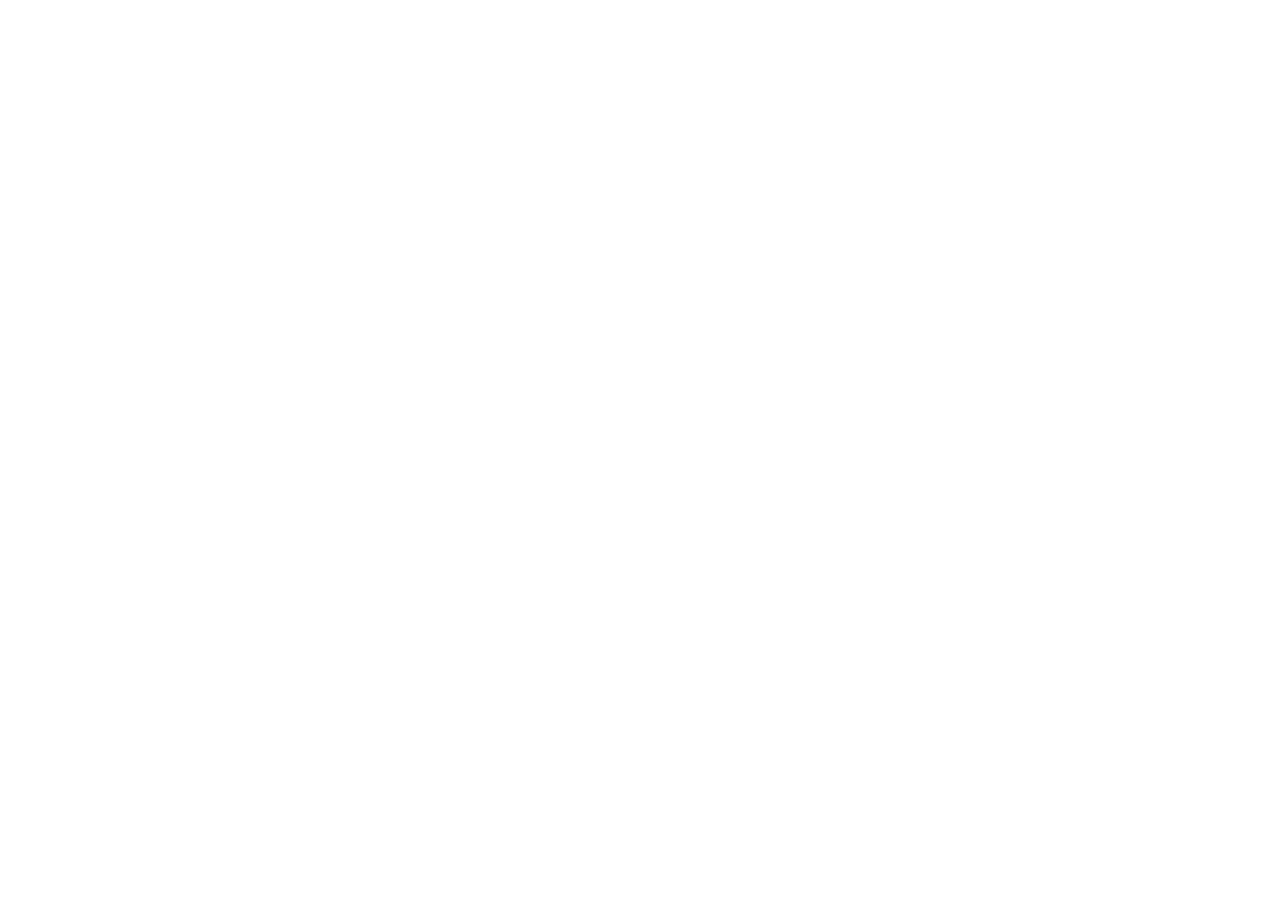
==== demo/index.html @ 7511fd5b "Adding edit/delete buttons." ====
<!doctype html>
<!--
@license
Copyright (c) 2015 The Polymer Project Authors. All rights reserved.
This code may only be used under the BSD style license found at http://polymer.github.io/LICENSE.txt
The complete set of authors may be found at http://polymer.github.io/AUTHORS.txt
The complete set of contributors may be found at http://polymer.github.io/CONTRIBUTORS.txt
Code distributed by Google as part of the polymer project is also
subject to an additional IP rights grant found at http://polymer.github.io/PATENTS.txt
-->
<html>
  <head>
    <meta charset="utf-8">
    <meta name="viewport" content="width=device-width, minimum-scale=1.0, initial-scale=1.0, user-scalable=yes">
    <title>birch-standards-picker-wrapper Demo</title>
    <script src="../../webcomponentsjs/webcomponents-lite.js"></script>
    <script>
      window.Polymer = { dom: 'shadow' };
    </script>
    <link rel="import" href="../birch-standards-picker-wrapper.html">
    <script src="../../fetch-mock/index.js"></script>
    <script>
      fetch('../../../components/qa-shared-mock-json/tree-data/authorities/date-en-get-200.json').then(function(res){
        return res.json();
      }).then(function(res) {
        fetchMock.mock({matcher:/\/tree-data\/authorities\/date*/, response:{body: res}, method:'GET'});
      });
      fetch('../../../components/qa-shared-mock-json/tree-data/authorities/place-en-get-200.json').then(function(res){
        return res.json();
      }).then(function(res) {
        fetchMock.mock({matcher:/\/tree-data\/authorities\/place*/, response:{body: res}, method:'GET'});
      });
    </script>
  </head>
  <body unresolved>

    <birch-standards-picker-wrapper id="date"
      standard-type="date"
      standard-text="2 March 2016"
      custom-text="2/3/2016"
      ></birch-standards-picker-wrapper>

    <birch-standards-picker-wrapper id="place"
      mode="add"
      standard-type="place"
      ></birch-standards-picker-wrapper>

    <script>
      setTimeout(function(){
        // document.querySelector('#date').$.picker._searchTerm = '1234';
        document.querySelector('#place').$$('#picker')._searchTerm = 'Cali';
        document.querySelector('#place').$$('#picker').$.typeahead._selectActiveItem();
      }, 100);
    </script>
  </body>
</html>
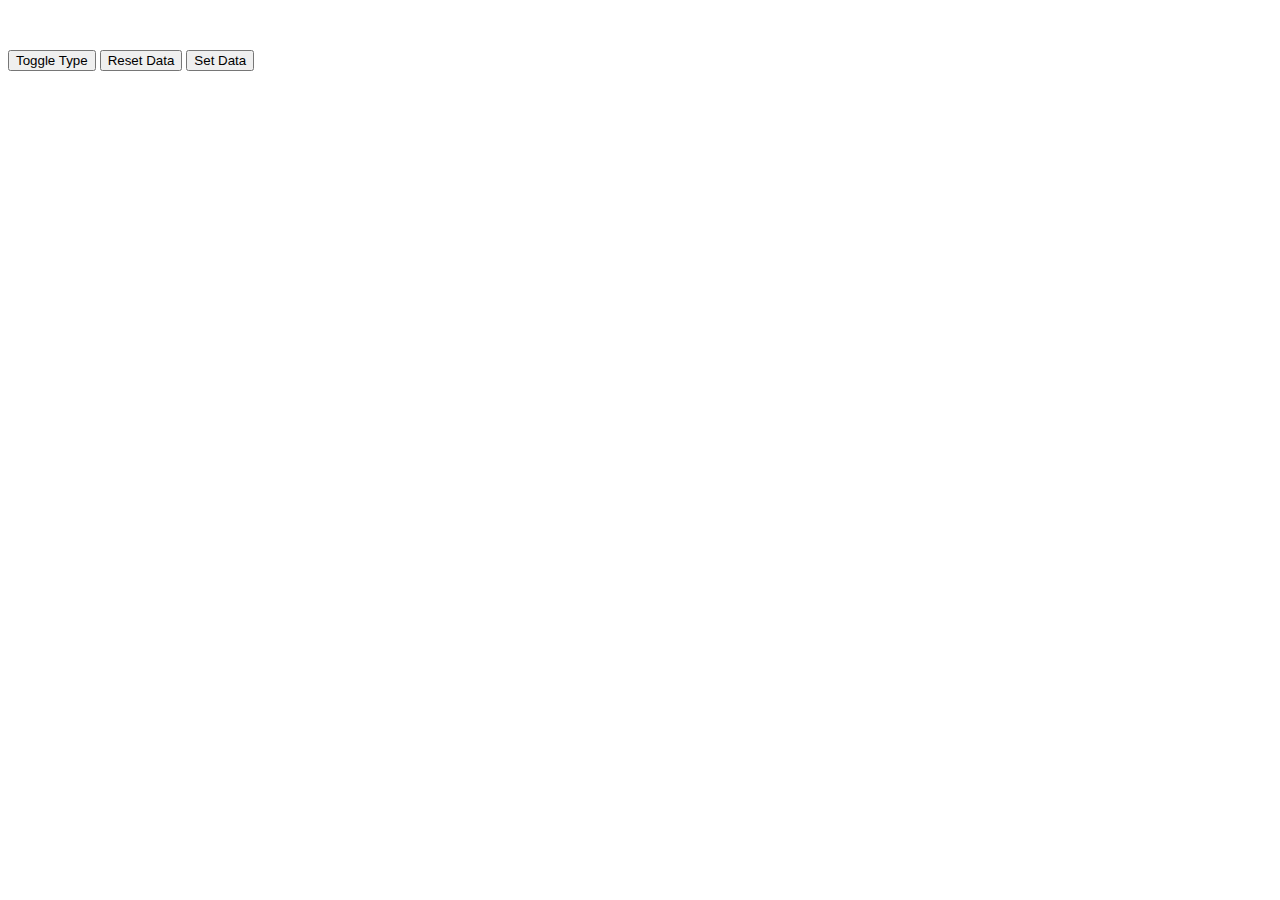
==== commit 492359ce: "Converting to the birch-standards-picker 2.x." ====
--- a/demo/index.html
+++ b/demo/index.html
@@ -13,44 +13,86 @@
     <meta charset="utf-8">
     <meta name="viewport" content="width=device-width, minimum-scale=1.0, initial-scale=1.0, user-scalable=yes">
     <title>birch-standards-picker-wrapper Demo</title>
+    <script src="../../sinonjs/sinon.js"></script>
+    <script>
+      /**
+       * This setup is necessary to overcome timing issues in firefox, safari, and IE11.
+       * Chrome works fine.
+       */
+       
+      var count = 0;
+      var dateData;
+      var placeData;
+
+      function setupServer(){
+        var server = sinon.fakeServer.create({autoRespond: true, autoRespondAfter: 200});
+
+        server.respondWith("GET", /\/tree-data\/authorities\/date*/,
+                           [200, {"Content-Type": "application/json"},
+                            JSON.stringify(dateData)]);
+
+        server.respondWith("GET", /\/tree-data\/authorities\/place*/,
+                           [200, {"Content-Type": "application/json"},
+                            JSON.stringify(placeData)]);
+      }
+
+      function increment(){
+        count += 1;
+        if(count === 2) setupServer();
+      }
+
+      setTimeout(function(){
+        fetch('../../../components/qa-shared-mock-json/tree-data/authorities/date-en-get-200.json').then(function (res){
+          return res.json();
+        }).then(function (res) {
+          dateData = res;
+          increment();
+        });
+
+        fetch('../../../components/qa-shared-mock-json/tree-data/authorities/place-en-get-200.json').then(function (res){
+          return res.json();
+        }).then(function (res) {
+          placeData = res;
+          increment();
+        });
+      }, 1500);
+    </script>
     <script src="../../webcomponentsjs/webcomponents-lite.js"></script>
     <script>
       window.Polymer = { dom: 'shadow' };
     </script>
     <link rel="import" href="../birch-standards-picker-wrapper.html">
-    <script src="../../fetch-mock/index.js"></script>
-    <script>
-      fetch('../../../components/qa-shared-mock-json/tree-data/authorities/date-en-get-200.json').then(function(res){
-        return res.json();
-      }).then(function(res) {
-        fetchMock.mock({matcher:/\/tree-data\/authorities\/date*/, response:{body: res}, method:'GET'});
-      });
-      fetch('../../../components/qa-shared-mock-json/tree-data/authorities/place-en-get-200.json').then(function(res){
-        return res.json();
-      }).then(function(res) {
-        fetchMock.mock({matcher:/\/tree-data\/authorities\/place*/, response:{body: res}, method:'GET'});
-      });
-    </script>
   </head>
   <body unresolved>
 
-    <birch-standards-picker-wrapper id="date"
-      standard-type="date"
-      standard-text="2 March 2016"
-      custom-text="2/3/2016"
-      ></birch-standards-picker-wrapper>
-
-    <birch-standards-picker-wrapper id="place"
-      mode="add"
+    <birch-standards-picker-wrapper
+      mode="view"
       standard-type="place"
       ></birch-standards-picker-wrapper>
 
+    <div style="margin-top:50px;">
+      <button id="toggle">Toggle Type</button>
+      <button id="reset">Reset Data</button>
+      <button id="setup">Set Data</button>
+    </div>
+
     <script>
-      setTimeout(function(){
-        // document.querySelector('#date').$.picker._searchTerm = '1234';
-        document.querySelector('#place').$$('#picker')._searchTerm = 'Cali';
-        document.querySelector('#place').$$('#picker').$.typeahead._selectActiveItem();
-      }, 100);
+      document.querySelector('#toggle').addEventListener('click', function() {
+        var el = document.querySelector('birch-standards-picker-wrapper');
+        el.setAttribute('standard-type', el.getAttribute('standard-type') === 'date' ? 'place' : 'date');
+      });
+
+      document.querySelector('#reset').addEventListener('click', function() {
+        var el = document.querySelector('birch-standards-picker-wrapper');
+        el.reset();
+      });
+
+      document.querySelector('#setup').addEventListener('click', function() {
+        var el = document.querySelector('birch-standards-picker-wrapper');
+        var placeData = {customText: "ca", id: "5773", standardText: "Caldas, Colombia"};
+        var dateData = {standardText: "11 September 1981"};
+        el.data = el.standardType === 'place' ? placeData : dateData;
+      });
     </script>
   </body>
 </html>
